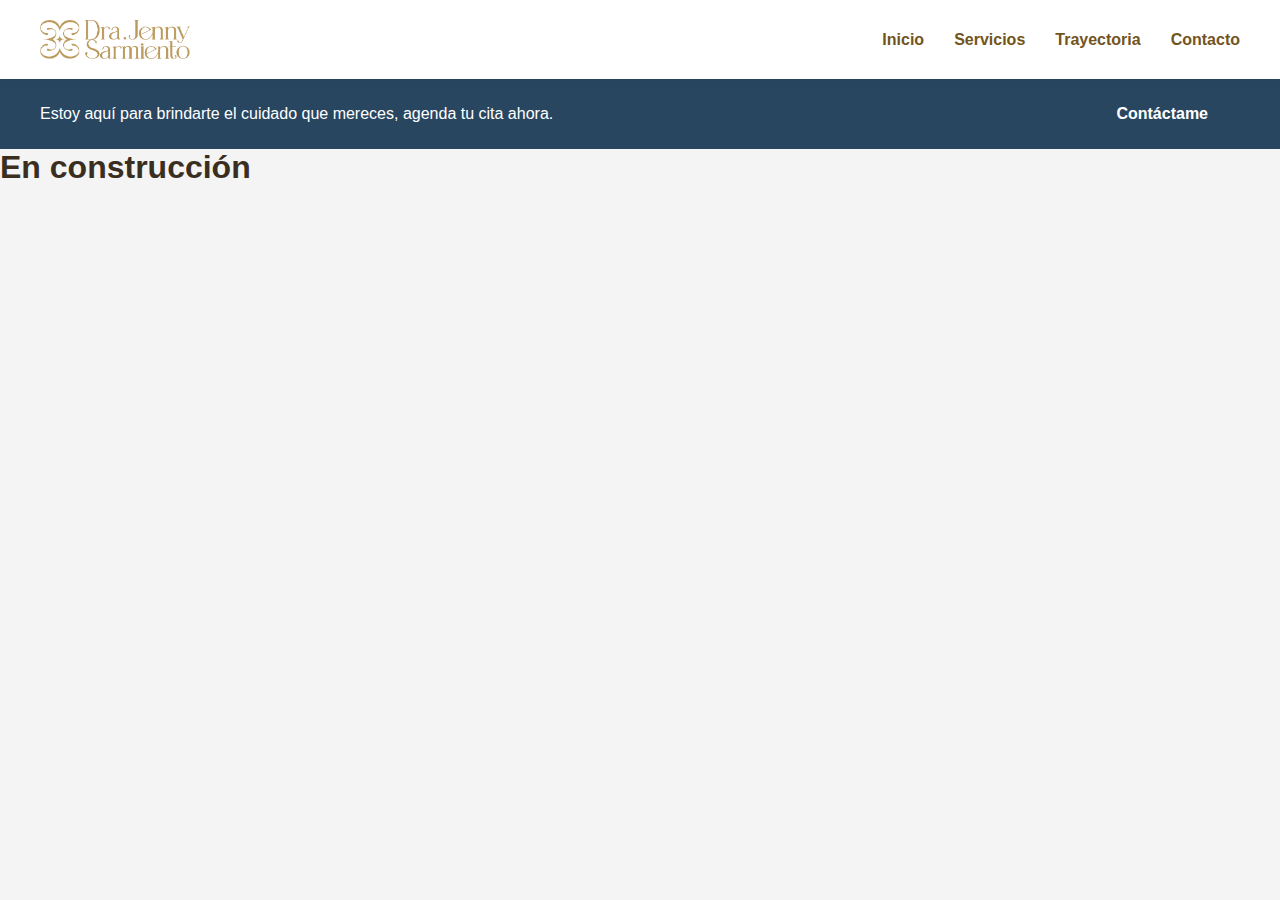
==== html/Contacto.html @ 1a3b8a9e "confrimar" ====
<!DOCTYPE html>
<html lang="es">
<head>
    <meta charset="UTF-8">
    <meta http-equiv="X-UA-Compatible" content="IE=edge">
    <meta name="viewport" content="width=device-width, initial-scale=1.0">
    <title>Armonización Facial</title>
    <link rel="stylesheet" href="/styles.css">
    <link rel="stylesheet" href="/css/contacto.css">
</head>
<body>
       <!-- encabezado -->
  <header class="header">
    <div class="logo">
      <img src="/Img/logo1.png" alt="Logo Dra. Jenny" />
    </div>
    <input type="checkbox" id="menu-toggle" />
    <label for="menu-toggle" class="menu-icon">
      <img src="/Img/icono.png" alt="Menú" />
    </label>
    <nav class="nav-menu">
      <ul>
        <li><a href="/Index.html">Inicio</a></li>
        <li class="has-submenu">
          <a href="#/servicios" id="toggle-servicios">Servicios</a>
          <ul class="submenu">
            <li><a href="/paginas/1/Armonizacion-facial.html">Armonización Facial</a></li>
            <li><a href="/paginas/2/Micropigmentación.html">Micropigmentación</a></li>
            <li><a href="/paginas/3/Tratamientos-capilares.html">Tratamientos capilares</a></li>
          </ul>
        </li>
        <li><a href="/paginas/4/Sobre-mi.html">Trayectoria</a></li>
        <li><a href="/paginas/5/Contacto.html">Contacto</a></li>
      </ul>
    </nav>
  </header>
<!-- cta bar -->
<div class="cta-bar"> 
  <p>Estoy aquí para brindarte el cuidado que mereces, agenda tu cita ahora.</p>
  <a href="#/contacto" class="btn-bar"> Contáctame
    <span class="border"></span>
    <span class="border"></span>
    <span class="border"></span>
    <span class="border"></span>
  </a>
</div>
<h1>En construcción</h1>
        <script src="/js/main.js"></script>
</body>
</html>
---- styles.css ----
/* -------------------- TIPOGRAFÍA -------------------- */
@font-face {
  font-family: 'Mangro';
  src: url('../fonts/Mangro/Mangro.woff2') format('woff2'),
       url('../fonts/Mangro/Mangro.woff') format('woff');
}
@font-face {
  font-family: 'ProdaSans';
  src: url('../fonts/proda-sans/Proda-Sans.otf') format('opentype');
}
/* --- ESTILOS GENERALES --- */
*{
  text-decoration: none;
  list-style: none;
  margin: 0;
}
body {
  font-family: 'ProdaSans', sans-serif;
  background-color: #f4f4f4;
  color: #3a2e1e;
  scroll-behavior: smooth;
}
img {
  max-width: 100%;
  display: block;
}
/* -------------------- ENCABEZADO -------------------- */
.header {
  display: flex;
  justify-content: space-between;
  align-items: center;
  padding: 20px 40px;
  background-color: white;
  box-shadow: 0 2px 10px rgba(0,0,0,0.05);
  position: sticky;
  top: 0;
  z-index: 1100;
}
.logo {
  width: 150px;
}
/* - MENÚ HAMBURGUESA - */
#menu-toggle {
  display: none;
}
.menu-icon {
  display: none;
  cursor: pointer;
  width: 25px;
}
/* - NAVEGACIÓN - */
.nav-menu > ul {
  display: flex;
  gap: 30px;
  padding: 0;
  margin: 0;  
}
.nav-menu a {
  color: #73541D;
  font-weight: bold;
  transition: color 0.3s ease;
}
.nav-menu a:hover {
  color: #BC9A5E;
}
/* - SUBMENÚ - */
.has-submenu {
  position: relative;
}
.submenu {
  display: none;
  position: absolute;
  top: 100%;
  left: 0;
  background-color: white;
  box-shadow: 0 4px 6px rgba(0, 0, 0, 0.2);
  z-index: 1000;
  min-width: 220px;
  padding: 10px 0;
}
.submenu.show {
  display: block;
}
.submenu li {
  padding: 10px 20px;
}
.submenu li:hover {
  background-color: #f3f0ea;
}
/* --------------------- CTA BAR --------------------- */
.cta-bar {
  background: #294661;
  color: white;
  display: flex;
  justify-content: space-between;
  align-items: center;
  padding: 12px 40px;
  position: sticky;
  top: 13px;
  z-index: 1000;
}
.btn-bar {
  position: relative;
  display: inline-block;
  padding: 14px 32px;
  color: #fff;
  font-weight: bold;
  transition: all 0.3s ease;
}
.btn-bar:hover {
  background-color: none;
  color: white;
}
.btn-bar .border {
  position: absolute;
  background: #BC9A5E;
  transition: all 0.5s ease;
}
.btn-bar .border:nth-child(1) {
  height: 2px;
  width: 0%;
  top: 0;
  left: 0;
}
.btn-bar:hover .border:nth-child(1) {
  width: 100%;
}
.btn-bar .border:nth-child(2) {
  width: 2px;
  height: 0%;
  top: 0;
  right: 0;
}
.btn-bar:hover .border:nth-child(2) {
  height: 100%;
}
.btn-bar .border:nth-child(3) {
  height: 2px;
  width: 0%;
  bottom: 0;
  right: 0;
}
.btn-bar:hover .border:nth-child(3) {
  width: 100%;
}
.btn-bar .border:nth-child(4) {
  width: 2px;
  height: 0%;
  bottom: 0;
  left: 0;
}
.btn-bar:hover .border:nth-child(4) {
  height: 100%;
}
/* -------------------- HERO -------------------- */
.hero {
  background:linear-gradient(to bottom, rgba(149, 149, 149, .30),rgb(0 0 0 /.60)), url('Img/img1.jpg') center/cover no-repeat;
  border-radius: 0 0 50px 50px;
  text-align: center;
  padding: 60px 20px;
}
.hero-texto {
  max-width: 800px;
  margin: auto;
  padding: 60px;
}
.hero-texto h1{
 font-family: 'Mangro', sans-serif;
 font-weight: 500;
 font-size: 50px;
 line-height: 55px;
 color:#fff;
 text-align: center;
 max-width: 1000px;
}
 .hero-texto p{
 max-width: 550px; 
 margin: 35px auto 0 auto;
 margin-top:35px;
 font-family: 'Proda sans', sans-serif;
 font-weight: 50;
 font-size: 20px;
 color: #fff;
 }
.btn{
  margin-top:40px;
  position: relative;
  display: inline-block;
  padding: 14px 32px;
  color: white;
  background: transparent;
  border: 2px solid white;
  font-weight: bold;
  font-size: 18px;
  border-radius:0 15px;
  overflow: hidden;
  z-index: 1;
  transition: color 0.3s ease;
  letter-spacing: 0.5px;
}
.btn:hover {
  color: #BC9A5E;;
}
.btn::after {
  content: "";
  position: absolute;
  top: 0;
  left: -20%;
  right: -20%;
  bottom: 0;
  background: white;
  z-index: -1;
  transform: skewX(-45deg) scaleX(0);
  transition: transform 0.4s ease;
  transform-origin: left;
}
.btn:hover::after {
  transform: skewX(-45deg) scaleX(1);
}
/* -------------------- SERVICIOS -------------------- */
.servicios {
  padding: 40px;
  background-color: #fff9f2;
  text-align: center;
}
.contenedor-servicios {
  max-width: 1100px;
  margin: auto;
}
.servicios h2 {
  font-size: 32px;
  margin-bottom: 30px;
  color:#BC9A5E;
  font-family: 'Mangro', serif;
  font-weight: 500;
}
.informacion {
  text-align: justify;
  font-size: 17px;
  line-height: 1.5;
  max-width: 950px;
  margin: 0 auto 60px;
  color:  #3a2e1c;
  font-weight: 400;
  padding: 0 20px;
  margin-bottom: 45px;
}
.galeria {
  display: flex;
  flex-wrap: wrap;
  gap: 30px;
  justify-content: center;
}
.item {
  width: 300px;
  background-color: white;
  border-radius: 0 20px;
  overflow: hidden;
  box-shadow: 0 4px 12px rgba(0,0,0,0.08);
  transition: transform 0.3s ease;
  display: flex;
  flex-direction: column;
}
.item:hover {
  transform: translateY(-10px);
}
.texto-hover {
  padding: 20px;
}
.texto-hover h3 {
  font-size: 20px;
  color: #73541D;
  margin-bottom: 10px;
}
.targetas {
  font-size: 15px;
  color: #3a2e1c;
  line-height: 1.2;
}
/* -------------------- SOBRE MI -------------------- */
.sobre-mi {
  background-color: #f4eee9;
  padding: 100px 40px;
  position: relative;
  background-image: url('Img/Fondo.jpg');
  background-size: cover;
  background-repeat: no-repeat;
  background-position: center;
  background-attachment: fixed;
  background-blend-mode: soft-light;
}
.wrapper {
  display: flex;
  flex-wrap: wrap;
  gap: 40px;
  align-items: center;
  max-width: 1100px;
  margin: auto;
  z-index: 2;
  position: relative;
}
.img2 {
  flex: 1;
  min-width: 280px;
  border-radius: 20px;
  overflow: hidden;
  box-shadow: 0 4px 12px rgba(0, 0, 0, 0.05);
}
.img2 img {
  width: 100%;
  display: block;
  border-radius: 20px;
}
.text-box {
  flex: 2;
  padding: 30px;
  background-color: rgba(255, 255, 255, 0.92); 
  border-radius: 20px;
  box-shadow: 0 4px 10px rgba(0,0,0,0.05);
}
.text-box h2 {
  margin-bottom: 20px;
  font-size: 32px;
  color: #BC9A5E;
  font-weight: 500;
  font-family: 'Mangro', serif;
}
.text-box p {
  line-height: 1.5;
  color: #5a4a35;
}
.btn-dr{
  margin-top:25px;
  position: relative;
  display: inline-block;
  padding: 14px 32px;
  color: #BC9A5E;
  background: transparent;
  border: 2px solid  #BC9A5E;
  font-weight: bold;
  font-size: 18px;
  border-radius:0 15px;
  overflow: hidden;
  z-index: 1;
  transition: color 0.3s ease;
  letter-spacing: 0.5px;
}
.btn-dr:hover {
  color: #fff;;
}
.btn-dr::after {
  content: "";
  position: absolute;
  top: 0;
  left: -20%;
  right: -20%;
  bottom: 0;
  background:#BC9A5E;
  z-index: -1;
  transform: skewX(-45deg) scaleX(0);
  transition: transform 0.4s ease;
  transform-origin: left;
}
.btn-dr:hover::after {
  transform: skewX(-45deg) scaleX(1);
}
/* -------------------- testimonios -------------------- */
.testimonios {
  padding: 40px 20px;
  max-width: 950px;
  margin: auto;
  text-align: center;
}
.testimonios h2 {
  font-family: 'Mangro', serif;
  font-size: 32px;
  font-weight: 500;
  color: #BC9A5E;
  margin-bottom: 15px;
}
.linea-elegante {
  border: none;
  height: 3px;
  background-color: #294661;
  width: 150px;
  margin: 10px auto;
  border-radius: 2px;
}
.intro {
  font-size: 17px;
  margin-bottom: 60px;
  max-width: 600px;
  margin-left: auto;
  margin-right: auto;
  line-height: 1.5;
  color: #5a4a35;
}
.carousel-container {
  overflow: hidden;
}
.carousel-track {
  display: flex;
  transition: transform 0.5s ease-in-out;
}
.testimonio {
  min-width: 100%;
  box-sizing: border-box;
  background-color: #d3d3d3;
  border-radius: 20px;
  padding: 40px;
}
.testimonio img {
  width: 100px;
  height: 100px;
  border-radius: 50%;
  object-fit: cover;
  margin-bottom: 20px;
  border: 3px solid  #BC9A5E;
}
blockquote {
  font-style: italic;
  font-size: 16px;
  color: #5a4a35;
  margin: 0 auto 20px;
  text-align: left;
}
.nombre {
  font-style: italic;
  font-weight: bold;
  font-size: 18px;
  color: #BC9A5E;
  text-align: left;
}
.edad {
  font-style: italic;
  font-size: 14px;
  color: #BC9A5E;
  text-align: left;
}
.carousel-controls {
  margin-top: 30px;
  display: flex;
  justify-content: center;
  gap: 30px;
  flex-wrap: wrap;
}
.btn-prev,
.btn-next {
  background-color: transparent;
  color: #BC9A5E;
  border: 2px solid #BC9A5E;
  padding: 10px 20px;
  font-size: 24px;
  cursor: pointer;
  border-radius: 6px;
  transition: all 0.3s ease;
}
.btn-prev:hover,
.btn-next:hover {
  background-color:#294661;
  color: #fff;
  border: none;
}
/* -------------------- CONTACTO -------------------- */
.contacto {
  padding: 80px 40px;
  background-color: #f8f3ee;
}

.contenedor-formulario {
  display: flex;
  flex-wrap: wrap;
  gap: 40px;
  justify-content: center;
}

form {
  flex: 1;
  min-width: 300px;
}

form label {
  display: block;
  margin-top: 20px;
  font-weight: bold;
  color: #73541D;
}

input, textarea {
  width: 100%;
  padding: 12px;
  border: 1px solid #d3c4a6;
  border-radius: 10px;
  margin-top: 5px;
  font-size: 16px;
}

.checkbox {
  margin-top: 20px;
  display: flex;
  align-items: center;
  gap: 10px;
  font-size: 14px;
}

.checkbox a {
  color: #BC9A5E;
  text-decoration: underline;
}

button[type="submit"] {
  margin-top: 25px;
  background-color: #BC9A5E;
  color: white;
  padding: 15px 25px;
  border: none;
  border-radius: 8px;
  font-size: 18px;
  cursor: pointer;
  transition: 0.3s;
}

button:hover {
  background-color: #a88452;
}

/* -------------------- FOOTER -------------------- */
.footer {
  background-color: #e9ded0;
  text-align: center;
  padding: 20px;
  font-size: 14px;
  color: #444;
  margin-top: 40px;
}

/* -------------------- ANIMACIONES -------------------- */
.invisible {
  opacity: 0;
  transform: translateY(40px);
  transition: all 0.6s ease;
}

.visible {
  opacity: 1;
  transform: translateY(0);
}

/* -------------------- RESPONSIVE -------------------- */
@media screen and (max-width: 600px) {
  .menu-icon {
    display: block;
  }

  .nav-menu {
    display: none;
    flex-direction: column;
    background-color: white;
    position: absolute;
    top: 80px;
    left: 0;
    right: 0;
    padding: 20px;
    box-shadow: 0 4px 10px rgba(0,0,0,0.2);
  }

  #menu-toggle:checked + .menu-icon + .nav-menu {
    display: flex;
  }

  .nav-menu ul {
    flex-direction: column;
    gap: 10px;
  }

  .submenu {
    position: static;
    box-shadow: none;
    background: none;
  }

  .submenu li {
    background-color: #f3f0ea;
    margin-top: 4px;
  }

  .hero-texto {
    padding: 20px;
  }

  .wrapper, .galeria, .contenedor-formulario {
    flex-direction: column;
    align-items: center;
  }
}
/*forms*/
.container {
    display: flex;
    flex-wrap: wrap;
    max-width: 900px;
    margin: auto;
    border-radius: 8px;
    overflow: hidden;
    box-shadow: 0 4px 12px rgba(0, 0, 0, 0.1);
  }
  
  .form-container {
    flex: 1 1 400px;
    background-color: #fff;
    padding: 40px;
  }
  
  .form-container h2 {
    font-size: 28px;
    margin-bottom: 10px;
  }
  
  .form-container p {
    margin-bottom: 20px;
    color: #666;
  }
  
  form label {
    display: block;
    margin-top: 15px;
    margin-bottom: 5px;
    font-weight: bold;
  }
  
  form input[type="text"],
  form input[type="email"],
  form textarea {
    width: 100%;
    padding: 10px;
    border: 1px solid #ccc;
    border-radius: 6px;
    font-size: 16px;
  }
  
  .checkbox {
    margin-top: 20px;
    display: flex;
    align-items: center;
    font-size: 14px;
  }
  
  .checkbox input {
    margin-right: 10px;
  }
  
  .checkbox a {
    color: #836e40;
    text-decoration: underline;
  }
  
  button[type="submit"] {
    margin-top: 25px;
    background-color: #b99e66;
    color: white;
    padding: 12px 20px;
    border: none;
    border-radius: 6px;
    font-size: 16px;
    cursor: pointer;
    transition: background-color 0.3s ease;
  }
  
  button[type="submit"]:hover {
    background-color: #a48851;
  }
  
  .map-container {
    flex: 1 1 500px;
    min-height: 500px;
  }
footer{
    background-color: #BC9A5E;
    color: white;
    padding: 10px;
    margin-top: 20px;
}
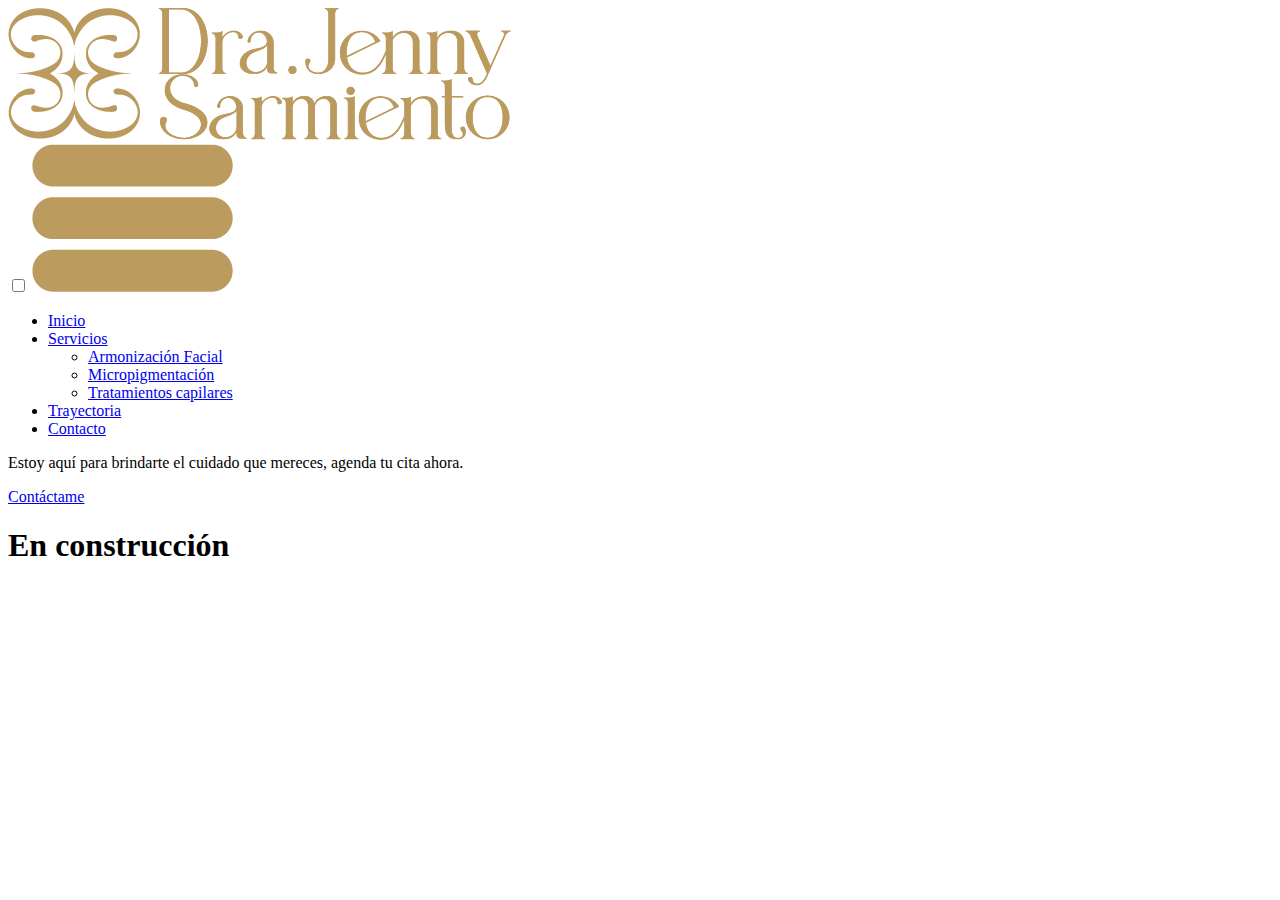
==== commit a9ab2c07: "Contacto.html" ====
--- a/html/Contacto.html
+++ b/html/Contacto.html
@@ -5,8 +5,8 @@
     <meta http-equiv="X-UA-Compatible" content="IE=edge">
     <meta name="viewport" content="width=device-width, initial-scale=1.0">
     <title>Armonización Facial</title>
-    <link rel="stylesheet" href="/styles.css">
-    <link rel="stylesheet" href="/css/contacto.css">
+    <link rel="stylesheet" href="JennySarmiento/styles.css">
+    <link rel="stylesheet" href="JennySarmiento/css/contacto.css">
 </head>
 <body>
        <!-- encabezado -->
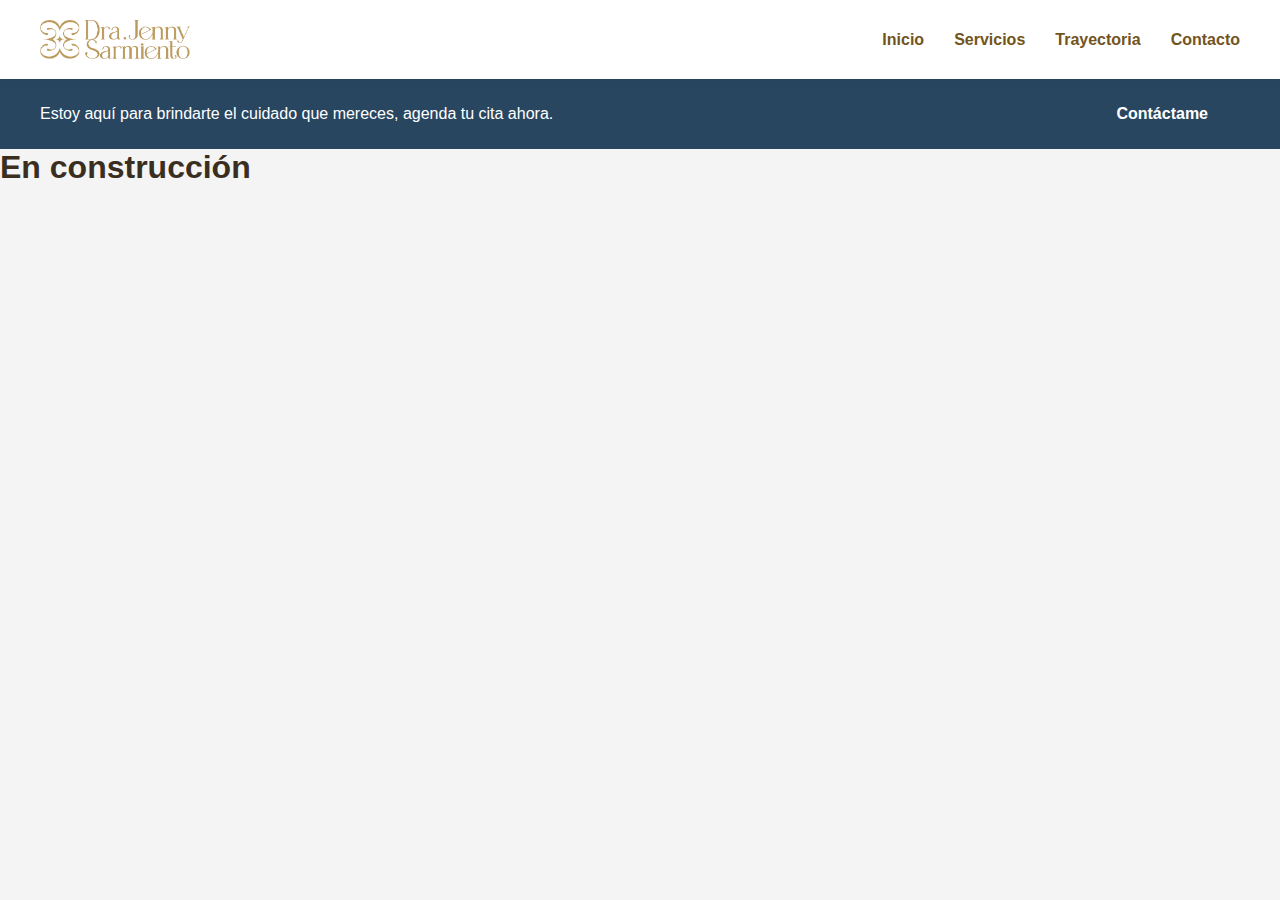
==== commit d6229223: "Contacto.html" ====
--- a/html/Contacto.html
+++ b/html/Contacto.html
@@ -5,8 +5,8 @@
     <meta http-equiv="X-UA-Compatible" content="IE=edge">
     <meta name="viewport" content="width=device-width, initial-scale=1.0">
     <title>Armonización Facial</title>
-    <link rel="stylesheet" href="JennySarmiento/styles.css">
-    <link rel="stylesheet" href="JennySarmiento/css/contacto.css">
+    <link rel="stylesheet" href="../styles.css">        
+    <link rel="stylesheet" href="../css/contacto.css">
 </head>
 <body>
        <!-- encabezado -->
--- a/styles.css
+++ b/styles.css
@@ -0,0 +1,681 @@
+/* -------------------- TIPOGRAFÍA -------------------- */
+@font-face {
+  font-family: 'Mangro';
+  src: url('../fonts/Mangro/Mangro.woff2') format('woff2'),
+       url('../fonts/Mangro/Mangro.woff') format('woff');
+}
+@font-face {
+  font-family: 'ProdaSans';
+  src: url('../fonts/proda-sans/Proda-Sans.otf') format('opentype');
+}
+/* --- ESTILOS GENERALES --- */
+*{
+  text-decoration: none;
+  list-style: none;
+  margin: 0;
+}
+body {
+  font-family: 'ProdaSans', sans-serif;
+  background-color: #f4f4f4;
+  color: #3a2e1e;
+  scroll-behavior: smooth;
+}
+img {
+  max-width: 100%;
+  display: block;
+}
+/* -------------------- ENCABEZADO -------------------- */
+.header {
+  display: flex;
+  justify-content: space-between;
+  align-items: center;
+  padding: 20px 40px;
+  background-color: white;
+  box-shadow: 0 2px 10px rgba(0,0,0,0.05);
+  position: sticky;
+  top: 0;
+  z-index: 1100;
+}
+.logo {
+  width: 150px;
+}
+/* - MENÚ HAMBURGUESA - */
+#menu-toggle {
+  display: none;
+}
+.menu-icon {
+  display: none;
+  cursor: pointer;
+  width: 25px;
+}
+/* - NAVEGACIÓN - */
+.nav-menu > ul {
+  display: flex;
+  gap: 30px;
+  padding: 0;
+  margin: 0;  
+}
+.nav-menu a {
+  color: #73541D;
+  font-weight: bold;
+  transition: color 0.3s ease;
+}
+.nav-menu a:hover {
+  color: #BC9A5E;
+}
+/* - SUBMENÚ - */
+.has-submenu {
+  position: relative;
+}
+.submenu {
+  display: none;
+  position: absolute;
+  top: 100%;
+  left: 0;
+  background-color: white;
+  box-shadow: 0 4px 6px rgba(0, 0, 0, 0.2);
+  z-index: 1000;
+  min-width: 220px;
+  padding: 10px 0;
+}
+.submenu.show {
+  display: block;
+}
+.submenu li {
+  padding: 10px 20px;
+}
+.submenu li:hover {
+  background-color: #f3f0ea;
+}
+/* --------------------- CTA BAR --------------------- */
+.cta-bar {
+  background: #294661;
+  color: white;
+  display: flex;
+  justify-content: space-between;
+  align-items: center;
+  padding: 12px 40px;
+  position: sticky;
+  top: 13px;
+  z-index: 1000;
+}
+.btn-bar {
+  position: relative;
+  display: inline-block;
+  padding: 14px 32px;
+  color: #fff;
+  font-weight: bold;
+  transition: all 0.3s ease;
+}
+.btn-bar:hover {
+  background-color: none;
+  color: white;
+}
+.btn-bar .border {
+  position: absolute;
+  background: #BC9A5E;
+  transition: all 0.5s ease;
+}
+.btn-bar .border:nth-child(1) {
+  height: 2px;
+  width: 0%;
+  top: 0;
+  left: 0;
+}
+.btn-bar:hover .border:nth-child(1) {
+  width: 100%;
+}
+.btn-bar .border:nth-child(2) {
+  width: 2px;
+  height: 0%;
+  top: 0;
+  right: 0;
+}
+.btn-bar:hover .border:nth-child(2) {
+  height: 100%;
+}
+.btn-bar .border:nth-child(3) {
+  height: 2px;
+  width: 0%;
+  bottom: 0;
+  right: 0;
+}
+.btn-bar:hover .border:nth-child(3) {
+  width: 100%;
+}
+.btn-bar .border:nth-child(4) {
+  width: 2px;
+  height: 0%;
+  bottom: 0;
+  left: 0;
+}
+.btn-bar:hover .border:nth-child(4) {
+  height: 100%;
+}
+/* -------------------- HERO -------------------- */
+.hero {
+  background:linear-gradient(to bottom, rgba(149, 149, 149, .30),rgb(0 0 0 /.60)), url('Img/img1.jpg') center/cover no-repeat;
+  border-radius: 0 0 50px 50px;
+  text-align: center;
+  padding: 60px 20px;
+}
+.hero-texto {
+  max-width: 800px;
+  margin: auto;
+  padding: 60px;
+}
+.hero-texto h1{
+ font-family: 'Mangro', sans-serif;
+ font-weight: 500;
+ font-size: 50px;
+ line-height: 55px;
+ color:#fff;
+ text-align: center;
+ max-width: 1000px;
+}
+ .hero-texto p{
+ max-width: 550px; 
+ margin: 35px auto 0 auto;
+ margin-top:35px;
+ font-family: 'Proda sans', sans-serif;
+ font-weight: 50;
+ font-size: 20px;
+ color: #fff;
+ }
+.btn{
+  margin-top:40px;
+  position: relative;
+  display: inline-block;
+  padding: 14px 32px;
+  color: white;
+  background: transparent;
+  border: 2px solid white;
+  font-weight: bold;
+  font-size: 18px;
+  border-radius:0 15px;
+  overflow: hidden;
+  z-index: 1;
+  transition: color 0.3s ease;
+  letter-spacing: 0.5px;
+}
+.btn:hover {
+  color: #BC9A5E;;
+}
+.btn::after {
+  content: "";
+  position: absolute;
+  top: 0;
+  left: -20%;
+  right: -20%;
+  bottom: 0;
+  background: white;
+  z-index: -1;
+  transform: skewX(-45deg) scaleX(0);
+  transition: transform 0.4s ease;
+  transform-origin: left;
+}
+.btn:hover::after {
+  transform: skewX(-45deg) scaleX(1);
+}
+/* -------------------- SERVICIOS -------------------- */
+.servicios {
+  padding: 40px;
+  background-color: #fff9f2;
+  text-align: center;
+}
+.contenedor-servicios {
+  max-width: 1100px;
+  margin: auto;
+}
+.servicios h2 {
+  font-size: 32px;
+  margin-bottom: 30px;
+  color:#BC9A5E;
+  font-family: 'Mangro', serif;
+  font-weight: 500;
+}
+.informacion {
+  text-align: justify;
+  font-size: 17px;
+  line-height: 1.5;
+  max-width: 950px;
+  margin: 0 auto 60px;
+  color:  #3a2e1c;
+  font-weight: 400;
+  padding: 0 20px;
+  margin-bottom: 45px;
+}
+.galeria {
+  display: flex;
+  flex-wrap: wrap;
+  gap: 30px;
+  justify-content: center;
+}
+.item {
+  width: 300px;
+  background-color: white;
+  border-radius: 0 20px;
+  overflow: hidden;
+  box-shadow: 0 4px 12px rgba(0,0,0,0.08);
+  transition: transform 0.3s ease;
+  display: flex;
+  flex-direction: column;
+}
+.item:hover {
+  transform: translateY(-10px);
+}
+.texto-hover {
+  padding: 20px;
+}
+.texto-hover h3 {
+  font-size: 20px;
+  color: #73541D;
+  margin-bottom: 10px;
+}
+.targetas {
+  font-size: 15px;
+  color: #3a2e1c;
+  line-height: 1.2;
+}
+/* -------------------- SOBRE MI -------------------- */
+.sobre-mi {
+  background-color: #f4eee9;
+  padding: 100px 40px;
+  position: relative;
+  background-image: url('Img/Fondo.jpg');
+  background-size: cover;
+  background-repeat: no-repeat;
+  background-position: center;
+  background-attachment: fixed;
+  background-blend-mode: soft-light;
+}
+.wrapper {
+  display: flex;
+  flex-wrap: wrap;
+  gap: 40px;
+  align-items: center;
+  max-width: 1100px;
+  margin: auto;
+  z-index: 2;
+  position: relative;
+}
+.img2 {
+  flex: 1;
+  min-width: 280px;
+  border-radius: 20px;
+  overflow: hidden;
+  box-shadow: 0 4px 12px rgba(0, 0, 0, 0.05);
+}
+.img2 img {
+  width: 100%;
+  display: block;
+  border-radius: 20px;
+}
+.text-box {
+  flex: 2;
+  padding: 30px;
+  background-color: rgba(255, 255, 255, 0.92); 
+  border-radius: 20px;
+  box-shadow: 0 4px 10px rgba(0,0,0,0.05);
+}
+.text-box h2 {
+  margin-bottom: 20px;
+  font-size: 32px;
+  color: #BC9A5E;
+  font-weight: 500;
+  font-family: 'Mangro', serif;
+}
+.text-box p {
+  line-height: 1.5;
+  color: #5a4a35;
+}
+.btn-dr{
+  margin-top:25px;
+  position: relative;
+  display: inline-block;
+  padding: 14px 32px;
+  color: #BC9A5E;
+  background: transparent;
+  border: 2px solid  #BC9A5E;
+  font-weight: bold;
+  font-size: 18px;
+  border-radius:0 15px;
+  overflow: hidden;
+  z-index: 1;
+  transition: color 0.3s ease;
+  letter-spacing: 0.5px;
+}
+.btn-dr:hover {
+  color: #fff;;
+}
+.btn-dr::after {
+  content: "";
+  position: absolute;
+  top: 0;
+  left: -20%;
+  right: -20%;
+  bottom: 0;
+  background:#BC9A5E;
+  z-index: -1;
+  transform: skewX(-45deg) scaleX(0);
+  transition: transform 0.4s ease;
+  transform-origin: left;
+}
+.btn-dr:hover::after {
+  transform: skewX(-45deg) scaleX(1);
+}
+/* -------------------- testimonios -------------------- */
+.testimonios {
+  padding: 40px 20px;
+  max-width: 950px;
+  margin: auto;
+  text-align: center;
+}
+.testimonios h2 {
+  font-family: 'Mangro', serif;
+  font-size: 32px;
+  font-weight: 500;
+  color: #BC9A5E;
+  margin-bottom: 15px;
+}
+.linea-elegante {
+  border: none;
+  height: 3px;
+  background-color: #294661;
+  width: 150px;
+  margin: 10px auto;
+  border-radius: 2px;
+}
+.intro {
+  font-size: 17px;
+  margin-bottom: 60px;
+  max-width: 600px;
+  margin-left: auto;
+  margin-right: auto;
+  line-height: 1.5;
+  color: #5a4a35;
+}
+.carousel-container {
+  overflow: hidden;
+}
+.carousel-track {
+  display: flex;
+  transition: transform 0.5s ease-in-out;
+}
+.testimonio {
+  min-width: 100%;
+  box-sizing: border-box;
+  background-color: #d3d3d3;
+  border-radius: 20px;
+  padding: 40px;
+}
+.testimonio img {
+  width: 100px;
+  height: 100px;
+  border-radius: 50%;
+  object-fit: cover;
+  margin-bottom: 20px;
+  border: 3px solid  #BC9A5E;
+}
+blockquote {
+  font-style: italic;
+  font-size: 16px;
+  color: #5a4a35;
+  margin: 0 auto 20px;
+  text-align: left;
+}
+.nombre {
+  font-style: italic;
+  font-weight: bold;
+  font-size: 18px;
+  color: #BC9A5E;
+  text-align: left;
+}
+.edad {
+  font-style: italic;
+  font-size: 14px;
+  color: #BC9A5E;
+  text-align: left;
+}
+.carousel-controls {
+  margin-top: 30px;
+  display: flex;
+  justify-content: center;
+  gap: 30px;
+  flex-wrap: wrap;
+}
+.btn-prev,
+.btn-next {
+  background-color: transparent;
+  color: #BC9A5E;
+  border: 2px solid #BC9A5E;
+  padding: 10px 20px;
+  font-size: 24px;
+  cursor: pointer;
+  border-radius: 6px;
+  transition: all 0.3s ease;
+}
+.btn-prev:hover,
+.btn-next:hover {
+  background-color:#294661;
+  color: #fff;
+  border: none;
+}
+/* -------------------- CONTACTO -------------------- */
+.contacto {
+  padding: 80px 40px;
+  background-color: #f8f3ee;
+}
+
+.contenedor-formulario {
+  display: flex;
+  flex-wrap: wrap;
+  gap: 40px;
+  justify-content: center;
+}
+
+form {
+  flex: 1;
+  min-width: 300px;
+}
+
+form label {
+  display: block;
+  margin-top: 20px;
+  font-weight: bold;
+  color: #73541D;
+}
+
+input, textarea {
+  width: 100%;
+  padding: 12px;
+  border: 1px solid #d3c4a6;
+  border-radius: 10px;
+  margin-top: 5px;
+  font-size: 16px;
+}
+
+.checkbox {
+  margin-top: 20px;
+  display: flex;
+  align-items: center;
+  gap: 10px;
+  font-size: 14px;
+}
+
+.checkbox a {
+  color: #BC9A5E;
+  text-decoration: underline;
+}
+
+button[type="submit"] {
+  margin-top: 25px;
+  background-color: #BC9A5E;
+  color: white;
+  padding: 15px 25px;
+  border: none;
+  border-radius: 8px;
+  font-size: 18px;
+  cursor: pointer;
+  transition: 0.3s;
+}
+
+button:hover {
+  background-color: #a88452;
+}
+
+/* -------------------- FOOTER -------------------- */
+.footer {
+  background-color: #e9ded0;
+  text-align: center;
+  padding: 20px;
+  font-size: 14px;
+  color: #444;
+  margin-top: 40px;
+}
+
+/* -------------------- ANIMACIONES -------------------- */
+.invisible {
+  opacity: 0;
+  transform: translateY(40px);
+  transition: all 0.6s ease;
+}
+
+.visible {
+  opacity: 1;
+  transform: translateY(0);
+}
+
+/* -------------------- RESPONSIVE -------------------- */
+@media screen and (max-width: 600px) {
+  .menu-icon {
+    display: block;
+  }
+
+  .nav-menu {
+    display: none;
+    flex-direction: column;
+    background-color: white;
+    position: absolute;
+    top: 80px;
+    left: 0;
+    right: 0;
+    padding: 20px;
+    box-shadow: 0 4px 10px rgba(0,0,0,0.2);
+  }
+
+  #menu-toggle:checked + .menu-icon + .nav-menu {
+    display: flex;
+  }
+
+  .nav-menu ul {
+    flex-direction: column;
+    gap: 10px;
+  }
+
+  .submenu {
+    position: static;
+    box-shadow: none;
+    background: none;
+  }
+
+  .submenu li {
+    background-color: #f3f0ea;
+    margin-top: 4px;
+  }
+
+  .hero-texto {
+    padding: 20px;
+  }
+
+  .wrapper, .galeria, .contenedor-formulario {
+    flex-direction: column;
+    align-items: center;
+  }
+}
+/*forms*/
+.container {
+    display: flex;
+    flex-wrap: wrap;
+    max-width: 900px;
+    margin: auto;
+    border-radius: 8px;
+    overflow: hidden;
+    box-shadow: 0 4px 12px rgba(0, 0, 0, 0.1);
+  }
+  
+  .form-container {
+    flex: 1 1 400px;
+    background-color: #fff;
+    padding: 40px;
+  }
+  
+  .form-container h2 {
+    font-size: 28px;
+    margin-bottom: 10px;
+  }
+  
+  .form-container p {
+    margin-bottom: 20px;
+    color: #666;
+  }
+  
+  form label {
+    display: block;
+    margin-top: 15px;
+    margin-bottom: 5px;
+    font-weight: bold;
+  }
+  
+  form input[type="text"],
+  form input[type="email"],
+  form textarea {
+    width: 100%;
+    padding: 10px;
+    border: 1px solid #ccc;
+    border-radius: 6px;
+    font-size: 16px;
+  }
+  
+  .checkbox {
+    margin-top: 20px;
+    display: flex;
+    align-items: center;
+    font-size: 14px;
+  }
+  
+  .checkbox input {
+    margin-right: 10px;
+  }
+  
+  .checkbox a {
+    color: #836e40;
+    text-decoration: underline;
+  }
+  
+  button[type="submit"] {
+    margin-top: 25px;
+    background-color: #b99e66;
+    color: white;
+    padding: 12px 20px;
+    border: none;
+    border-radius: 6px;
+    font-size: 16px;
+    cursor: pointer;
+    transition: background-color 0.3s ease;
+  }
+  
+  button[type="submit"]:hover {
+    background-color: #a48851;
+  }
+  
+  .map-container {
+    flex: 1 1 500px;
+    min-height: 500px;
+  }
+footer{
+    background-color: #BC9A5E;
+    color: white;
+    padding: 10px;
+    margin-top: 20px;
+}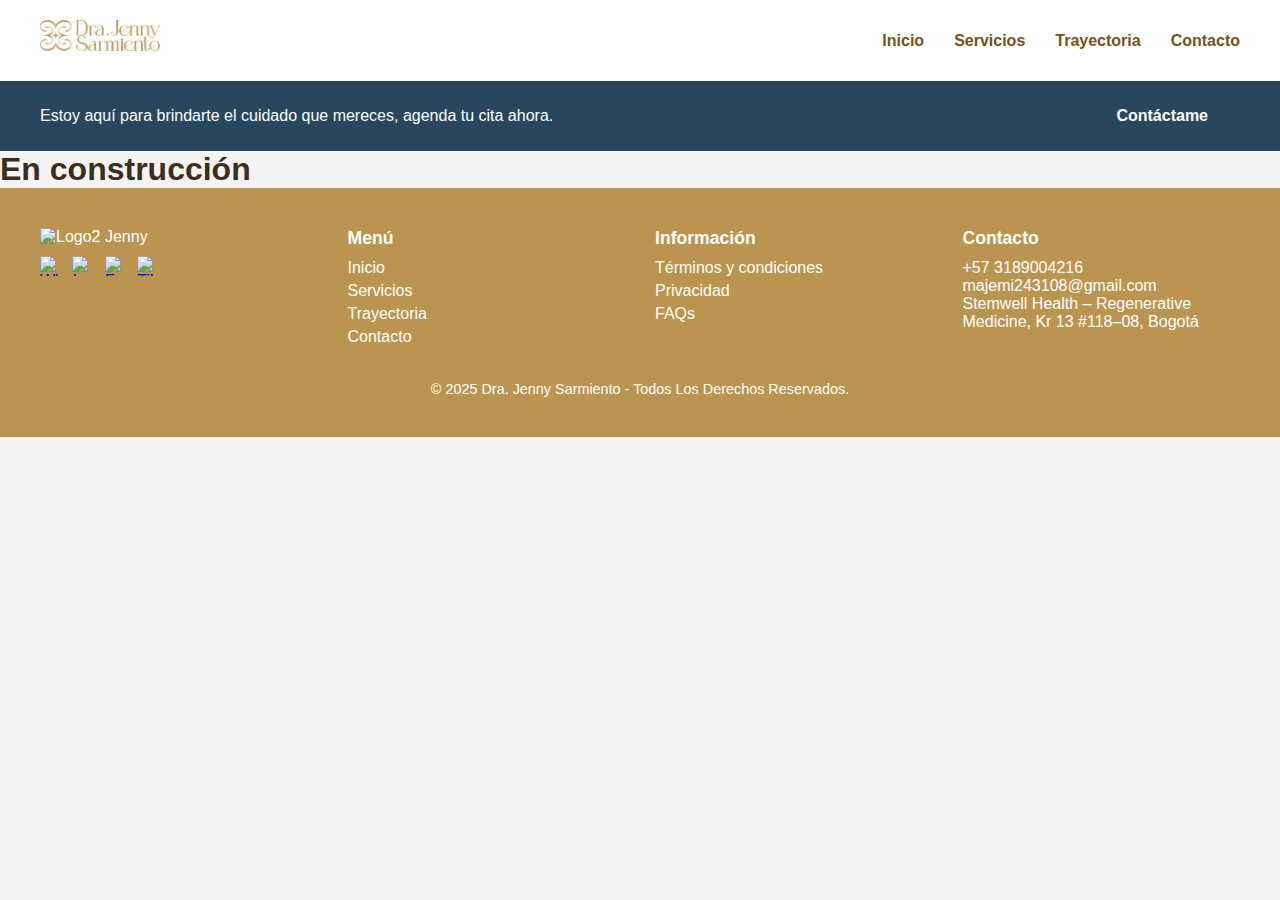
==== commit 466f9d91: "Contacto.html" ====
--- a/html/Contacto.html
+++ b/html/Contacto.html
@@ -4,7 +4,7 @@
     <meta charset="UTF-8">
     <meta http-equiv="X-UA-Compatible" content="IE=edge">
     <meta name="viewport" content="width=device-width, initial-scale=1.0">
-    <title>Armonización Facial</title>
+    <title>Contacto</title>
     <link rel="stylesheet" href="../styles.css">        
     <link rel="stylesheet" href="../css/contacto.css">
 </head>
@@ -12,32 +12,32 @@
        <!-- encabezado -->
   <header class="header">
     <div class="logo">
-      <img src="/Img/logo1.png" alt="Logo Dra. Jenny" />
+      <img src="../Img/logo1.png" alt="Logo Dra. Jenny" />
     </div>
     <input type="checkbox" id="menu-toggle" />
     <label for="menu-toggle" class="menu-icon">
-      <img src="/Img/icono.png" alt="Menú" />
+      <img src="../Img/icono.png" alt="Menú" />
     </label>
     <nav class="nav-menu">
       <ul>
-        <li><a href="/Index.html">Inicio</a></li>
+        <li><a href="../Index.html">Inicio</a></li>
         <li class="has-submenu">
           <a href="#/servicios" id="toggle-servicios">Servicios</a>
           <ul class="submenu">
-            <li><a href="/paginas/1/Armonizacion-facial.html">Armonización Facial</a></li>
-            <li><a href="/paginas/2/Micropigmentación.html">Micropigmentación</a></li>
-            <li><a href="/paginas/3/Tratamientos-capilares.html">Tratamientos capilares</a></li>
+            <li><a href="../html/servicios1.html">Armonización Facial</a></li>
+            <li><a href="../html/servicios2.html">Micropigmentación</a></li>
+            <li><a href="../html/servicios3.html">Tratamientos capilares</a></li>
           </ul>
         </li>
-        <li><a href="/paginas/4/Sobre-mi.html">Trayectoria</a></li>
-        <li><a href="/paginas/5/Contacto.html">Contacto</a></li>
+        <li><a href="../html/trayectoria.html">Trayectoria</a></li>
+        <li><a href="../html/Contacto.html">Contacto</a></li>
       </ul>
     </nav>
   </header>
 <!-- cta bar -->
 <div class="cta-bar"> 
   <p>Estoy aquí para brindarte el cuidado que mereces, agenda tu cita ahora.</p>
-  <a href="#/contacto" class="btn-bar"> Contáctame
+  <a href="../html/Contacto.html" class="btn-bar"> Contáctame
     <span class="border"></span>
     <span class="border"></span>
     <span class="border"></span>
@@ -45,6 +45,47 @@
   </a>
 </div>
 <h1>En construcción</h1>
-        <script src="/js/main.js"></script>
+<!----- footer ----->
+<footer class="footer">
+  <div class="footer-container">
+    <div class="footer-column logo">
+      <img src="Img/logo2.png" alt="Logo2 Jenny " />
+      <div class="social-icons">
+        <a href="https://api.whatsapp.com/send/?phone=3189004216&text&type=phone_number&app_absent=0"><img src="Img/icono2.png" alt="WhatsApp" /></a>
+        <a href="https://www.instagram.com/drajennysarmiento_/#"><img src="Img/icono3.png" alt="Instagram" /></a>
+        <a href="https://web.facebook.com/jenny.a.sarmiento.9?_rdc=1&_rdr#"><img src="Img/icono4.png" alt="Facebook" /></a>
+        <a href="https://www.tiktok.com/@drajennysarmiento"><img src="Img/icono5.png" alt="TikTok" /></a>
+      </div>
+    </div>
+    <div class="footer-column">
+      <h3>Menú</h3>
+      <ul>
+        <li><a href="Index.html">Inicio</a></li>
+        <li><a href="#servicios">Servicios</a></li>
+        <li><a href="html/trayectoria.html">Trayectoria</a></li>
+        <li><a href="html/Contacto.html">Contacto</a></li>
+      </ul>
+    </div>
+    <div class="footer-column">
+      <h3>Información</h3>
+      <ul>
+        <li><a href="html/tyc.html">Términos y condiciones</a></li>
+        <li><a href="html/privacidad.html">Privacidad</a></li>
+        <li><a href="html/faqs.html">FAQs</a></li>
+      </ul>
+    </div>
+    <div class="footer-column">
+      <h3>Contacto</h3>
+      <p>+57 3189004216</p>
+      <p>majemi243108@gmail.com</p>
+      <p>Stemwell Health – Regenerative Medicine, Kr 13 #118–08, Bogotá</p>
+    </div>
+  </div>
+  <div class="footer-copy">
+    <p>© 2025 Dra. Jenny Sarmiento - Todos Los Derechos Reservados.</p>
+  </div>
+</footer>
+    
+        <script src="../js/main.js"></script>
 </body>
 </html>
--- a/styles.css
+++ b/styles.css
@@ -217,10 +217,9 @@
 .btn:hover::after {
   transform: skewX(-45deg) scaleX(1);
 }
-/* -------------------- SERVICIOS -------------------- */
+/* -------------------- servicios -------------------- */
 .servicios {
   padding: 40px;
-  background-color: #fff9f2;
   text-align: center;
 }
 .contenedor-servicios {
@@ -277,9 +276,9 @@
   color: #3a2e1c;
   line-height: 1.2;
 }
-/* -------------------- SOBRE MI -------------------- */
+/* -------------------- trayectoria -------------------- */
 .sobre-mi {
-  background-color: #f4eee9;
+  background-color: #d8d7d5;
   padding: 100px 40px;
   position: relative;
   background-image: url('Img/Fondo.jpg');
@@ -380,11 +379,11 @@
 }
 .linea-elegante {
   border: none;
+  border-radius: 2px;
   height: 3px;
   background-color: #294661;
   width: 150px;
   margin: 10px auto;
-  border-radius: 2px;
 }
 .intro {
   font-size: 17px;
@@ -403,39 +402,42 @@
   transition: transform 0.5s ease-in-out;
 }
 .testimonio {
-  min-width: 100%;
-  box-sizing: border-box;
-  background-color: #d3d3d3;
-  border-radius: 20px;
+  min-width: 92%;
+  display: flex;
+  gap: 30px;
+  background-color: #ffffff;
   padding: 40px;
+  align-items: flex-start;
+  flex-wrap: wrap;
+  text-align: left;
 }
 .testimonio img {
-  width: 100px;
-  height: 100px;
-  border-radius: 50%;
+  width: 120px;
+  height: 120px;
   object-fit: cover;
-  margin-bottom: 20px;
-  border: 3px solid  #BC9A5E;
-}
-blockquote {
+  border: 3px solid #BC9A5E;
+  border-radius: 0 20px;
+  flex-shrink: 0;
+}
+.contenido-texto {
+  flex: 1;
+}
+.contenido-texto blockquote {
   font-style: italic;
-  font-size: 16px;
+  font-size: 17px;
   color: #5a4a35;
-  margin: 0 auto 20px;
-  text-align: left;
-}
-.nombre {
+  margin: 0 0 15px;
+}
+.contenido-texto .nombre {
   font-style: italic;
-  font-weight: bold;
+  font-weight: 600;
   font-size: 18px;
   color: #BC9A5E;
-  text-align: left;
-}
-.edad {
+}
+.contenido-texto .edad {
   font-style: italic;
   font-size: 14px;
   color: #BC9A5E;
-  text-align: left;
 }
 .carousel-controls {
   margin-top: 30px;
@@ -446,7 +448,6 @@
 }
 .btn-prev,
 .btn-next {
-  background-color: transparent;
   color: #BC9A5E;
   border: 2px solid #BC9A5E;
   padding: 10px 20px;
@@ -457,101 +458,164 @@
 }
 .btn-prev:hover,
 .btn-next:hover {
-  background-color:#294661;
+  background-color: #294661;
   color: #fff;
   border: none;
 }
-/* -------------------- CONTACTO -------------------- */
-.contacto {
-  padding: 80px 40px;
-  background-color: #f8f3ee;
-}
-
-.contenedor-formulario {
+/* -------------------- forms -------------------- */
+html, body {
+  margin: 0;
+  padding: 0;
+  box-sizing: border-box;
+  height: 100%;
+}
+.contact-wrapper {
   display: flex;
   flex-wrap: wrap;
-  gap: 40px;
+  max-width: 1000px;
+  height: 500px;
+  margin: 40px auto;
+  box-shadow: 0 4px 12px rgba(0,0,0,0.1);
+  border-radius: 10px;
+  overflow: hidden;
+}
+.form-container {
+  flex: 1 1 400px;
+  padding: 40px;
+  background-color: #fff;
+  display: flex;
+  flex-direction: column;
   justify-content: center;
 }
-
-form {
-  flex: 1;
-  min-width: 300px;
-}
-
-form label {
-  display: block;
-  margin-top: 20px;
+.form-container form {
+  display: flex;
+  flex-direction: column;
   font-weight: bold;
-  color: #73541D;
-}
-
-input, textarea {
-  width: 100%;
-  padding: 12px;
-  border: 1px solid #d3c4a6;
-  border-radius: 10px;
-  margin-top: 5px;
-  font-size: 16px;
-}
-
-.checkbox {
-  margin-top: 20px;
+  color: #5a4a35;
+}
+.form-container h2 {
+  margin-top: 0;
+  font-family: 'Mangro', serif;
+  font-size: 32px;
+  font-weight: 500;
+  color: #BC9A5E;
+  margin-bottom: 15px;
+}
+form input, form textarea {
+  padding: 10px;
+  margin-bottom: 15px;
+  border: 1px solid #ccc;
+  border-radius: 5px;
+}
+form .checkbox {
   display: flex;
   align-items: center;
-  gap: 10px;
   font-size: 14px;
-}
-
-.checkbox a {
-  color: #BC9A5E;
-  text-decoration: underline;
-}
-
-button[type="submit"] {
-  margin-top: 25px;
+  margin-bottom: 15px;
+}
+form .checkbox input {
+  margin-right: 8px;
+}
+form button {
   background-color: #BC9A5E;
   color: white;
-  padding: 15px 25px;
   border: none;
-  border-radius: 8px;
+  padding: 12px 20px;
+  border-radius: 5px;
+  cursor: pointer;
   font-size: 18px;
-  cursor: pointer;
-  transition: 0.3s;
-}
-
-button:hover {
-  background-color: #a88452;
-}
-
-/* -------------------- FOOTER -------------------- */
+  font-weight: bold;
+}
+form button:hover {
+  background-color: #a8874d;
+}
+.checkbox a {
+  color: #BC9A5E; 
+  text-decoration: underline;
+  font-weight: bolder;
+  transition: color 0.3s ease;
+}
+.map-container {
+  flex: 1 1 500px;
+  position: relative;
+}
+.map-container iframe {
+  position: absolute;
+  top: 0; left: 0;
+  width: 100%;
+  height: 100%;
+  border: none;
+  display: block;
+}
+/* -------------------- foteer -------------------- */
 .footer {
-  background-color: #e9ded0;
+  background-color: #bb9550;
+  color: white;
+  padding: 40px 20px;
+  font-family: 'Poppins', sans-serif;
+}
+.footer-container {
+  display: flex;
+  flex-wrap: wrap;
+  justify-content: space-between;
+  max-width: 1200px;
+  margin: auto;
+  gap: 30px;
+}
+.footer-column {
+  flex: 1 1 200px;
+}
+.footer-column h3 {
+  font-weight: bold;
+  margin-bottom: 10px;
+  font-size: 1.1em;
+}
+.footer-column ul {
+  list-style: none;
+  padding: 0;
+}
+.footer-column ul li {
+  margin-bottom: 5px;
+}
+.footer-column ul li a {
+  color: white;
+  text-decoration: none;
+}
+.footer-column ul li a:hover {
+  text-decoration: underline;
+}
+.footer-copy {
   text-align: center;
-  padding: 20px;
-  font-size: 14px;
-  color: #444;
-  margin-top: 40px;
-}
-
+  margin-top: 30px;
+  font-size: 0.9em;
+}
+.logo img {
+  width: 120px;
+  margin-bottom: 10px;
+}
+.social-icons a {
+  margin-right: 8px;
+  display: inline-block;
+}
+.social-icons img {
+  width: 20px;
+  height: 20px;
+}
 /* -------------------- ANIMACIONES -------------------- */
 .invisible {
   opacity: 0;
   transform: translateY(40px);
   transition: all 0.6s ease;
 }
-
 .visible {
   opacity: 1;
   transform: translateY(0);
 }
-
 /* -------------------- RESPONSIVE -------------------- */
 @media screen and (max-width: 600px) {
   .menu-icon {
     display: block;
   }
-
   .nav-menu {
     display: none;
     flex-direction: column;
@@ -563,119 +627,41 @@
     padding: 20px;
     box-shadow: 0 4px 10px rgba(0,0,0,0.2);
   }
-
   #menu-toggle:checked + .menu-icon + .nav-menu {
     display: flex;
   }
-
   .nav-menu ul {
     flex-direction: column;
     gap: 10px;
   }
-
   .submenu {
     position: static;
     box-shadow: none;
     background: none;
   }
-
   .submenu li {
     background-color: #f3f0ea;
     margin-top: 4px;
   }
-
   .hero-texto {
     padding: 20px;
   }
-
   .wrapper, .galeria, .contenedor-formulario {
     flex-direction: column;
     align-items: center;
   }
-}
-/*forms*/
-.container {
-    display: flex;
-    flex-wrap: wrap;
-    max-width: 900px;
-    margin: auto;
-    border-radius: 8px;
-    overflow: hidden;
-    box-shadow: 0 4px 12px rgba(0, 0, 0, 0.1);
-  }
-  
-  .form-container {
-    flex: 1 1 400px;
-    background-color: #fff;
-    padding: 40px;
-  }
-  
-  .form-container h2 {
-    font-size: 28px;
-    margin-bottom: 10px;
-  }
-  
-  .form-container p {
+  .testimonio {
+    flex-direction: column;
+    align-items: center;
+    text-align: center;
+  }
+  .contenido-texto {
+    text-align: center;
+  }
+  .testimonio img {
     margin-bottom: 20px;
-    color: #666;
-  }
-  
-  form label {
-    display: block;
-    margin-top: 15px;
-    margin-bottom: 5px;
-    font-weight: bold;
-  }
-  
-  form input[type="text"],
-  form input[type="email"],
-  form textarea {
-    width: 100%;
-    padding: 10px;
-    border: 1px solid #ccc;
-    border-radius: 6px;
-    font-size: 16px;
-  }
-  
-  .checkbox {
-    margin-top: 20px;
-    display: flex;
-    align-items: center;
-    font-size: 14px;
-  }
-  
-  .checkbox input {
-    margin-right: 10px;
-  }
-  
-  .checkbox a {
-    color: #836e40;
-    text-decoration: underline;
-  }
-  
-  button[type="submit"] {
-    margin-top: 25px;
-    background-color: #b99e66;
-    color: white;
-    padding: 12px 20px;
-    border: none;
-    border-radius: 6px;
-    font-size: 16px;
-    cursor: pointer;
-    transition: background-color 0.3s ease;
-  }
-  
-  button[type="submit"]:hover {
-    background-color: #a48851;
-  }
-  
-  .map-container {
-    flex: 1 1 500px;
-    min-height: 500px;
-  }
-footer{
-    background-color: #BC9A5E;
-    color: white;
-    padding: 10px;
-    margin-top: 20px;
-}+  }
+  .container {
+    flex-direction: column;
+  }
+}
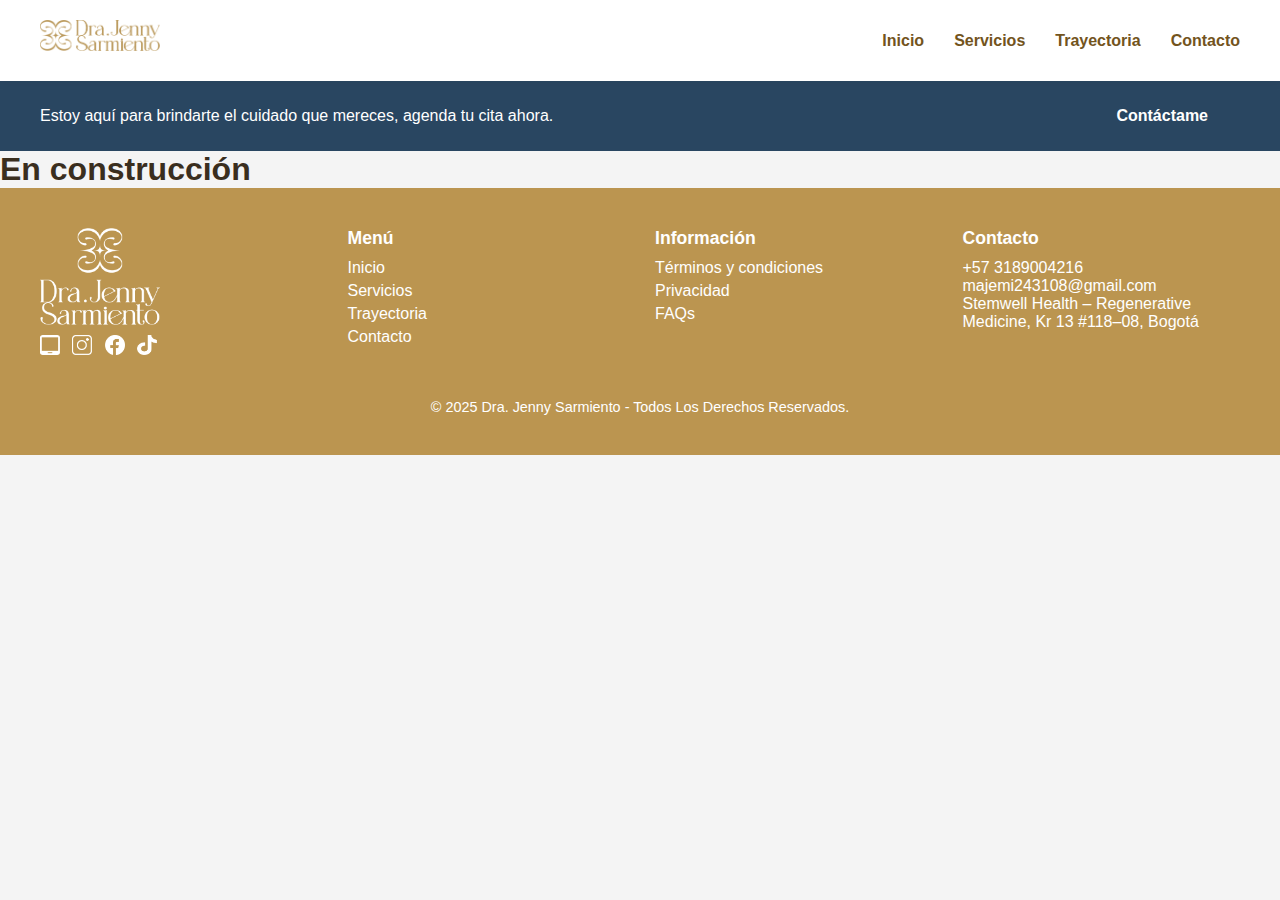
==== commit ec7f33d8: "Contacto.html" ====
--- a/html/Contacto.html
+++ b/html/Contacto.html
@@ -49,29 +49,29 @@
 <footer class="footer">
   <div class="footer-container">
     <div class="footer-column logo">
-      <img src="Img/logo2.png" alt="Logo2 Jenny " />
+      <img src="../Img/logo2.png" alt="Logo2 Jenny " />
       <div class="social-icons">
-        <a href="https://api.whatsapp.com/send/?phone=3189004216&text&type=phone_number&app_absent=0"><img src="Img/icono2.png" alt="WhatsApp" /></a>
-        <a href="https://www.instagram.com/drajennysarmiento_/#"><img src="Img/icono3.png" alt="Instagram" /></a>
-        <a href="https://web.facebook.com/jenny.a.sarmiento.9?_rdc=1&_rdr#"><img src="Img/icono4.png" alt="Facebook" /></a>
-        <a href="https://www.tiktok.com/@drajennysarmiento"><img src="Img/icono5.png" alt="TikTok" /></a>
+        <a href="https://api.whatsapp.com/send/?phone=3189004216&text&type=phone_number&app_absent=0"><img src="../Img/icono2.png" alt="WhatsApp" /></a>
+        <a href="https://www.instagram.com/drajennysarmiento_/#"><img src="../Img/icono3.png" alt="Instagram" /></a>
+        <a href="https://web.facebook.com/jenny.a.sarmiento.9?_rdc=1&_rdr#"><img src="../Img/icono4.png" alt="Facebook" /></a>
+        <a href="https://www.tiktok.com/@drajennysarmiento"><img src="../Img/icono5.png" alt="TikTok" /></a>
       </div>
     </div>
     <div class="footer-column">
       <h3>Menú</h3>
       <ul>
-        <li><a href="Index.html">Inicio</a></li>
+        <li><a href="../Index.html">Inicio</a></li>
         <li><a href="#servicios">Servicios</a></li>
-        <li><a href="html/trayectoria.html">Trayectoria</a></li>
-        <li><a href="html/Contacto.html">Contacto</a></li>
+        <li><a href="../html/trayectoria.html">Trayectoria</a></li>
+        <li><a href="../html/Contacto.html">Contacto</a></li>
       </ul>
     </div>
     <div class="footer-column">
       <h3>Información</h3>
       <ul>
-        <li><a href="html/tyc.html">Términos y condiciones</a></li>
-        <li><a href="html/privacidad.html">Privacidad</a></li>
-        <li><a href="html/faqs.html">FAQs</a></li>
+        <li><a href="../html/tyc.html">Términos y condiciones</a></li>
+        <li><a href="../html/privacidad.html">Privacidad</a></li>
+        <li><a href="../html/faqs.html">FAQs</a></li>
       </ul>
     </div>
     <div class="footer-column">
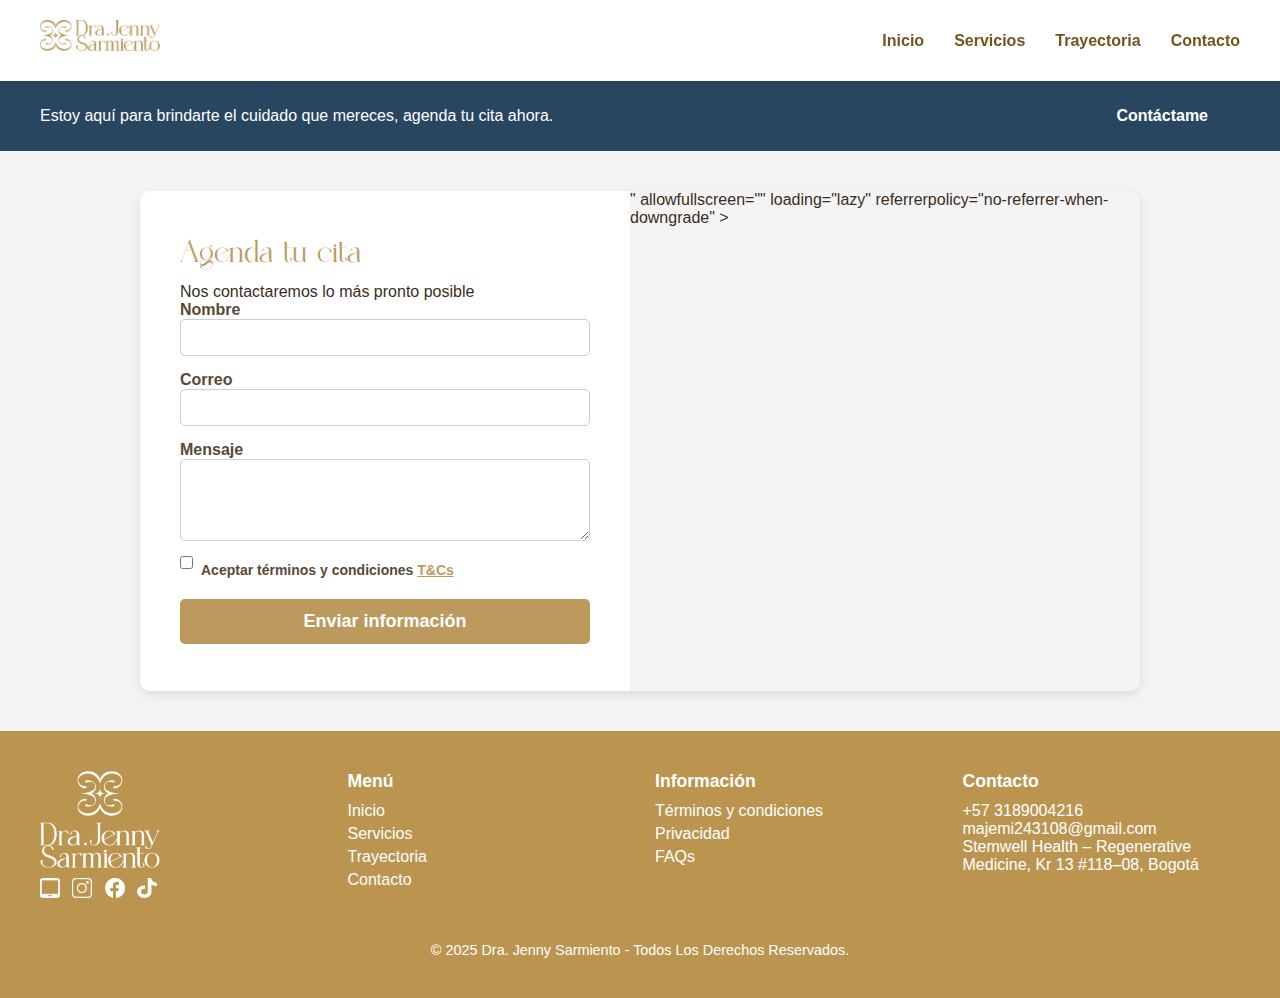
==== commit 661bef46: "Contacto.html" ====
--- a/html/Contacto.html
+++ b/html/Contacto.html
@@ -44,7 +44,40 @@
     <span class="border"></span>
   </a>
 </div>
-<h1>En construcción</h1>
+<!-----form ------>
+    <div class="contact-wrapper">
+  <div class="form-container">
+    <h2>Agenda tu cita</h2>
+    <p>Nos contactaremos lo más pronto posible</p>
+    <form action="../forms.php" method="POST">
+      <label for="nombre">Nombre</label>
+      <input type="text" id="nombre" name="nombre" required />
+
+      <label for="correo">Correo</label>
+      <input type="email" id="correo" name="correo" required />
+
+      <label for="mensaje">Mensaje</label>
+      <textarea id="mensaje" name="mensaje" rows="4" required></textarea>
+
+      <div class="checkbox">
+        <input type="checkbox" id="terminos" name="terminos" required />
+        <label for="terminos">
+          Aceptar términos y condiciones
+          <a href="../html/tyc.html" target="_blank">T&Cs</a>
+        </label>
+      </div>
+      <button type="submit">Enviar información</button>
+    </form>
+  </div>
+  <div class="map-container">
+    <iframe
+      src="https://www.google.com/maps/embed?pb=!1m18!1m12!1m3!1d3976.418204277081!2d-74.04243187502067!3d4.697177545277824!2m3!1f0!2f0!3f0!3m2!1i1024!2i768!4f13.1!3m3!1m2!1s0x8e3f9ab093c96367%3A0x75a977635ce6b120!2sStemwell%20Health%20-%20Regenerative%20Medicine!5e0!3m2!1ses!2sco!4v1744982834511!5m2!1ses!2sco" width="600" height="450" style="border:0;" allowfullscreen="" loading="lazy" referrerpolicy="no-referrer-when-downgrade"></iframe>"
+      allowfullscreen=""
+      loading="lazy"
+      referrerpolicy="no-referrer-when-downgrade"
+    ></iframe>
+  </div>
+</div>
 <!----- footer ----->
 <footer class="footer">
   <div class="footer-container">
